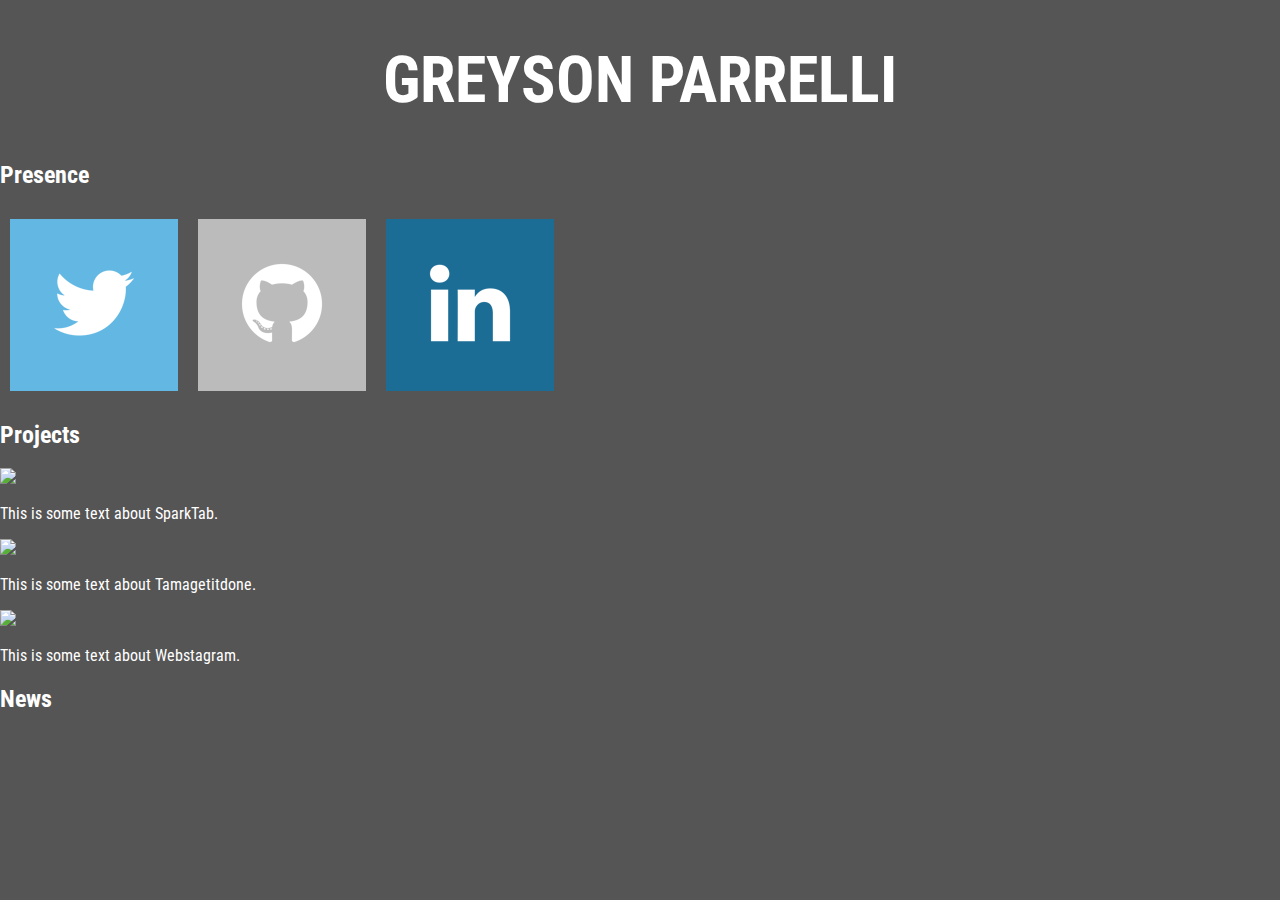
==== index.html @ 899b3d68 "Initial commit." ====
<!DOCTYPE html>

<html>
<head>
	<link href='http://fonts.googleapis.com/css?family=Roboto+Condensed' rel='stylesheet' type='text/css'>
	<link href="css/style.css" rel="stylesheet" />
</head>
<body>
<h1 class="text-center">GREYSON PARRELLI</h1>

<h2>Presence</h2>
<div id="presence">
	<div class="icon blue"><img src="img/icons/twitter.png" /></div>
	<div class="icon grey"><img src="img/icons/github.png" /></div>
	<div class="icon navy"><img src="img/icons/linkedin.png" /></div>
</div>

<h2>Projects</h2>
<div class="project">
	<img src="img/projects/sparktab.png" />
	<p>This is some text about SparkTab.</p>
</div>

<div class="project">
	<img src="img/projects/tamagetitdone.png" />
	<p>This is some text about Tamagetitdone.</p>
</div>

<div class="project">
	<img src="img/projects/webstagram.png" />
	<p>This is some text about Webstagram.</p>
</div>


<h2>News</h2>

</body>
</html>
---- css/style.css ----
html, body
{
	margin: 0px;
	padding: 0px;
	background-color: #555;
	color: white;
	font-family: "Roboto Condensed", sans-serif;
	font-size: 100%;
}

h1
{
	font-size: 4em;
}

#presence
{
	height: 192px;
}

#presence .icon
{
	float: left;
	margin: 10px;
}

.icon
{
	padding: 20px;
	background-color: #aaf;
}

.text-center
{
	text-align: center;
}

.blue
{
	background-color: #62B8E3;
}

.navy
{
	background-color: #1B6D96;
}

.grey
{
	background-color: #bbb;
}
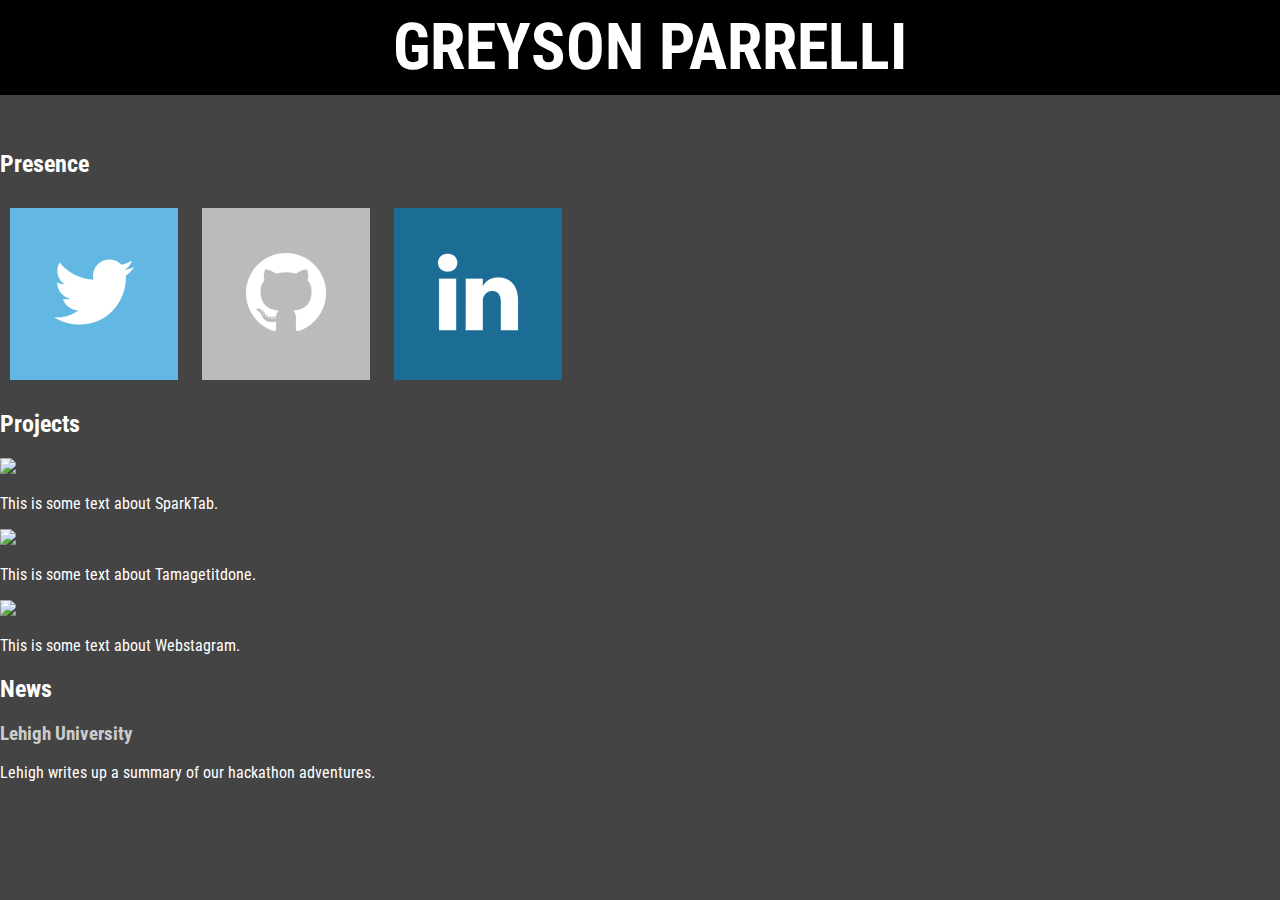
==== commit 20a36511: "Made icons inline-block instead of float so they flow better." ====
--- a/index.html
+++ b/index.html
@@ -6,9 +6,10 @@
 	<link href="css/style.css" rel="stylesheet" />
 </head>
 <body>
-<h1 class="text-center">GREYSON PARRELLI</h1>
 
-<h2>Presence</h2>
+<div id="header"><h1 class="text-center">GREYSON PARRELLI</h1></div>
+
+<h2 class="push-down">Presence</h2>
 <div id="presence">
 	<div class="icon blue"><img src="img/icons/twitter.png" /></div>
 	<div class="icon grey"><img src="img/icons/github.png" /></div>
@@ -33,6 +34,8 @@
 
 
 <h2>News</h2>
+<h3>Lehigh University</h3>
+<p>Lehigh writes up a summary of our hackathon adventures.</p>
 
 </body>
 </html>--- a/css/style.css
+++ b/css/style.css
@@ -2,32 +2,51 @@
 {
 	margin: 0px;
 	padding: 0px;
-	background-color: #555;
+	background-color: #444;
 	color: white;
 	font-family: "Roboto Condensed", sans-serif;
 	font-size: 100%;
+}
+
+#header
+{
+	background-color: black;
+	width: 100%;
+	padding: 10px;
+	position: fixed;
+	margin: 0px;
+	top: 0px;
+}
+
+#header h1
+{
+	margin: 0px;
 }
 
 h1
 {
 	font-size: 4em;
 }
-
-#presence
+h3
 {
-	height: 192px;
+	color: #ccc;
 }
 
 #presence .icon
 {
-	float: left;
 	margin: 10px;
+	display: inline-block;
 }
 
 .icon
 {
 	padding: 20px;
 	background-color: #aaf;
+}
+
+.push-down
+{
+	margin-top: 150px;
 }
 
 .text-center
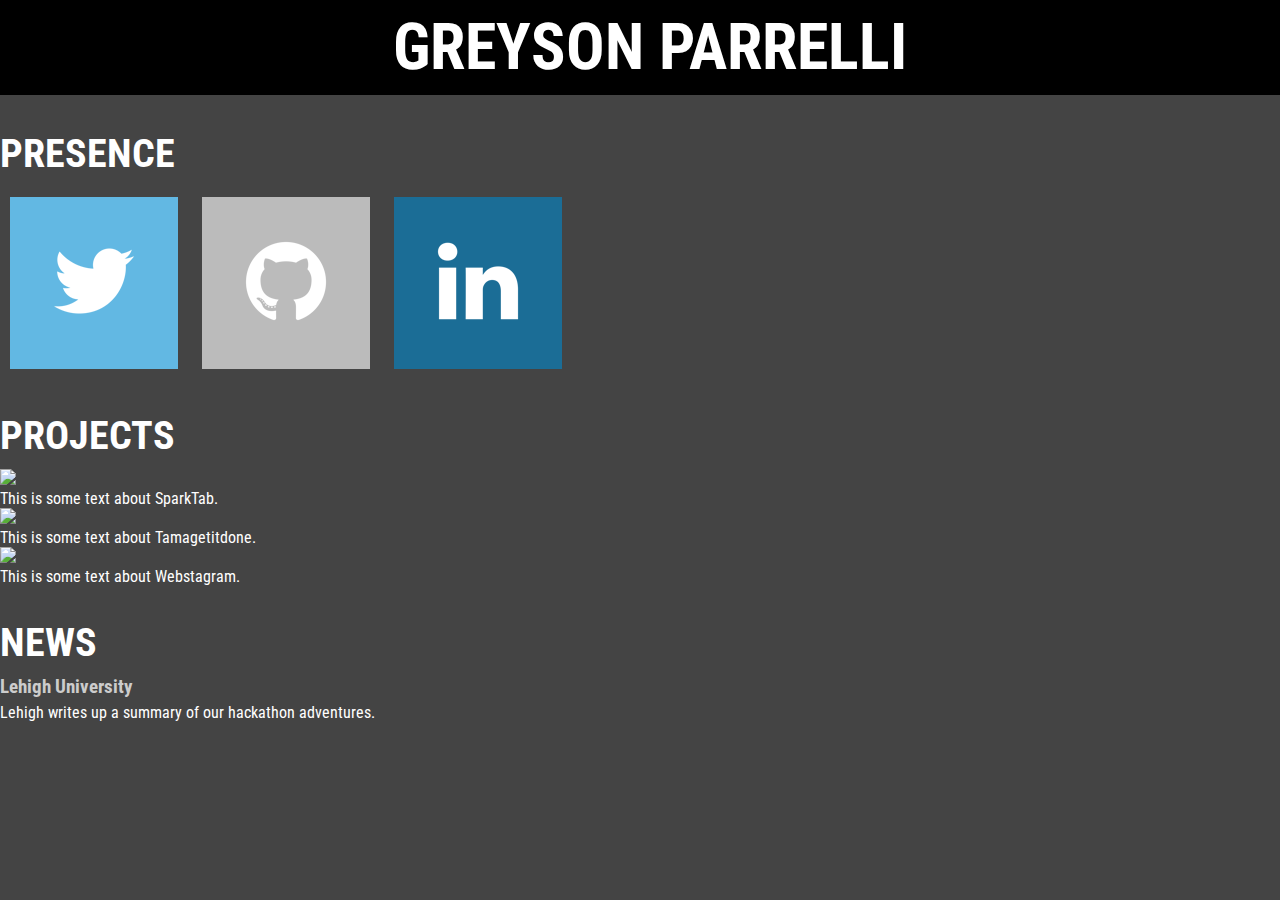
==== commit e1f7db9f: "Made headers capitalized." ====
--- a/index.html
+++ b/index.html
@@ -9,14 +9,14 @@
 
 <div id="header"><h1 class="text-center">GREYSON PARRELLI</h1></div>
 
-<h2 class="push-down">Presence</h2>
+<h2 class="push-down">PRESENCE</h2>
 <div id="presence">
 	<div class="icon blue"><img src="img/icons/twitter.png" /></div>
 	<div class="icon grey"><img src="img/icons/github.png" /></div>
 	<div class="icon navy"><img src="img/icons/linkedin.png" /></div>
 </div>
 
-<h2>Projects</h2>
+<h2>PROJECTS</h2>
 <div class="project">
 	<img src="img/projects/sparktab.png" />
 	<p>This is some text about SparkTab.</p>
@@ -33,7 +33,7 @@
 </div>
 
 
-<h2>News</h2>
+<h2>NEWS</h2>
 <h3>Lehigh University</h3>
 <p>Lehigh writes up a summary of our hackathon adventures.</p>
 
--- a/css/style.css
+++ b/css/style.css
@@ -6,6 +6,11 @@
 	color: white;
 	font-family: "Roboto Condensed", sans-serif;
 	font-size: 100%;
+}
+
+p
+{
+	margin: 0px;
 }
 
 #header
@@ -27,9 +32,16 @@
 {
 	font-size: 4em;
 }
+h2
+{
+	font-size: 2.5em;
+	margin-bottom: 10px;
+}
 h3
 {
 	color: #ccc;
+	margin-top: 5px;
+	margin-bottom: 5px;
 }
 
 #presence .icon
@@ -46,7 +58,7 @@
 
 .push-down
 {
-	margin-top: 150px;
+	margin-top: 130px;
 }
 
 .text-center
